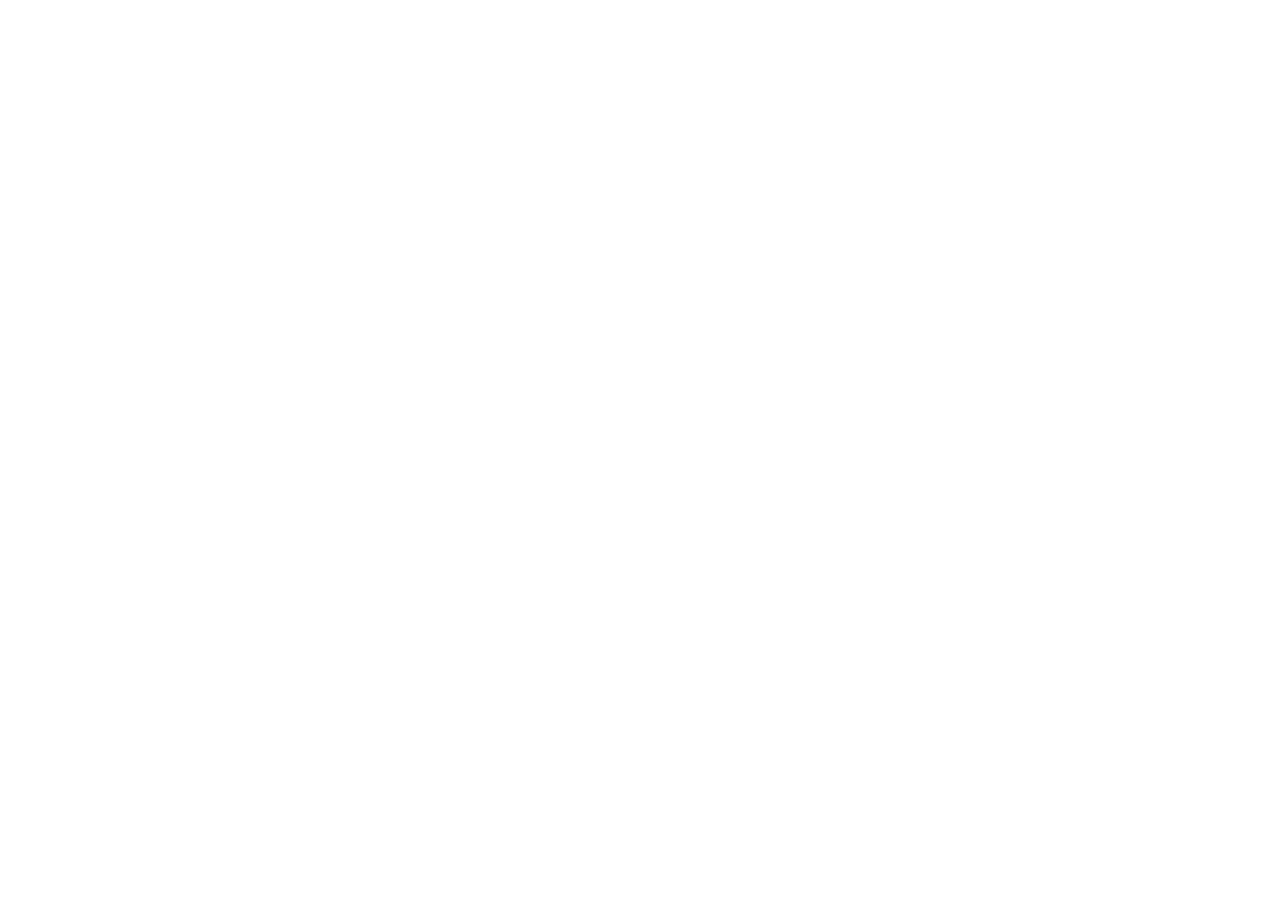
==== html-assignment/index.html @ 162c98f9 "Create new folder and add index file" ====
<!DOCTYPE html>
<html lang="en">
<head>
    <meta charset="UTF-8">
    <meta http-equiv="X-UA-Compatible" content="IE=edge">
    <meta name="viewport" content="width=device-width, initial-scale=1.0">
    <title>HTML-Assignment</title>
</head>
<body>
    
    
</body>
</html>
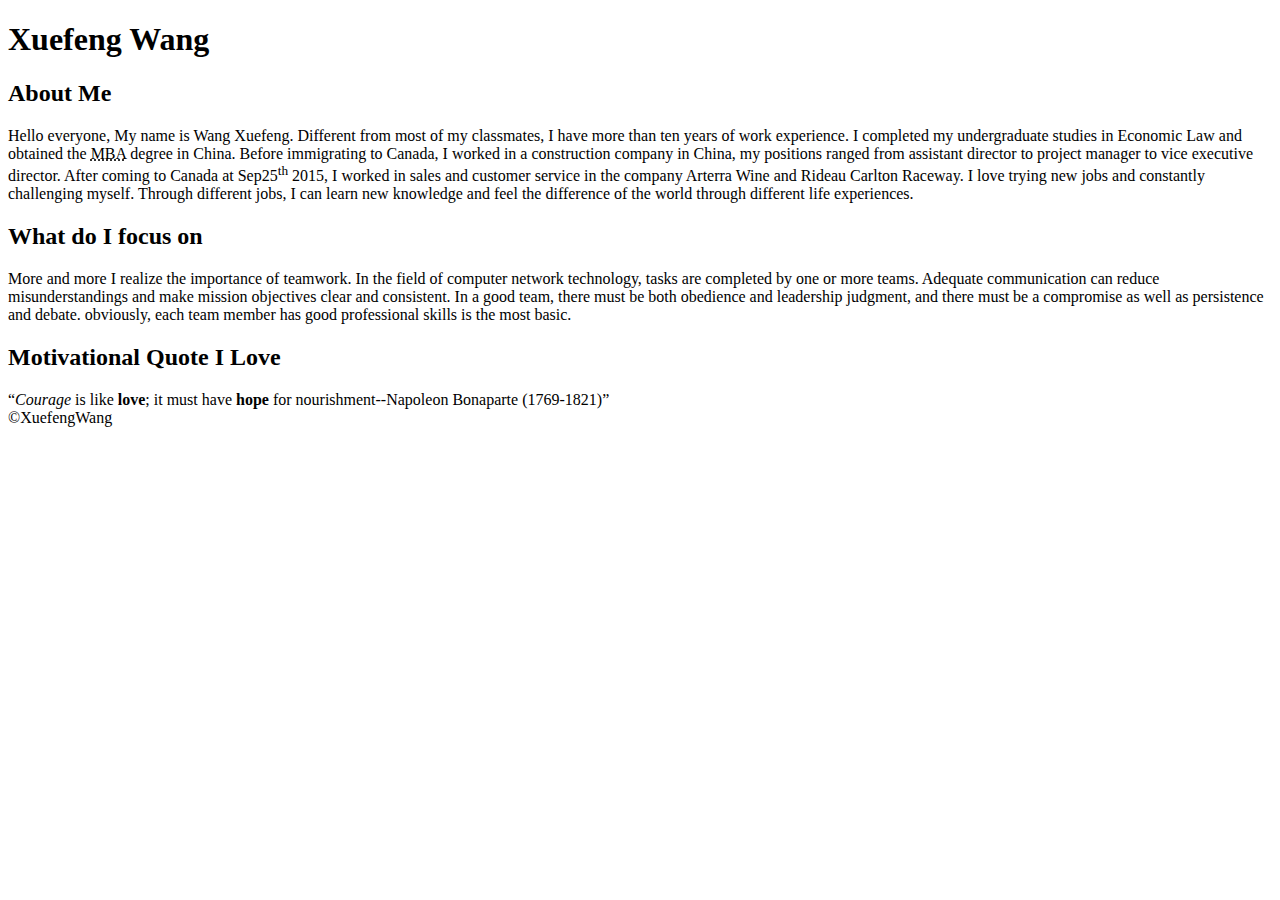
==== commit c97580ab: "Add information in the file" ====
--- a/html-assignment/index.html
+++ b/html-assignment/index.html
@@ -7,7 +7,23 @@
     <title>HTML-Assignment</title>
 </head>
 <body>
-    
-    
+
+<header>
+    <h1>Xuefeng Wang</h1>
+</header>
+<main>
+    <article>
+        <h2>About Me</h2>
+        <p>Hello everyone, My name is  Wang Xuefeng. Different from most of my classmates, I have more than ten years of work experience.  I completed my undergraduate studies in Economic Law and obtained the <abbr title="Master of Business Administration">MBA</abbr> degree in China. Before immigrating to Canada, I worked in a construction company in China, my positions ranged from assistant director to project manager to vice executive director. After coming to Canada at Sep25<sup>th</sup> 2015, I worked in sales and customer service in the company Arterra Wine and Rideau Carlton Raceway. I love trying new jobs and constantly challenging myself. Through different jobs, I can learn new knowledge and feel the difference of the world through different life experiences.</p>
+        <h2>What do I focus on</h2>
+        <p>More and more I realize the importance of teamwork. In the field of computer network technology, tasks are completed by one or more teams. Adequate communication can reduce misunderstandings and make mission objectives clear and consistent. In a good team, there must be both obedience and leadership judgment, and there must be a compromise as well as persistence and debate. obviously, each team member has good professional skills is the most basic.</p>
+        <h2>Motivational Quote I Love</h2>
+        <q><em>Courage</em> is like <strong>love</strong>; it must have <strong>hope</strong> for nourishment--Napoleon Bonaparte (1769-1821)</q>
+    </article>
+
+</main>
+
+<footer>&copy;XuefengWang</footer>
+
 </body>
 </html>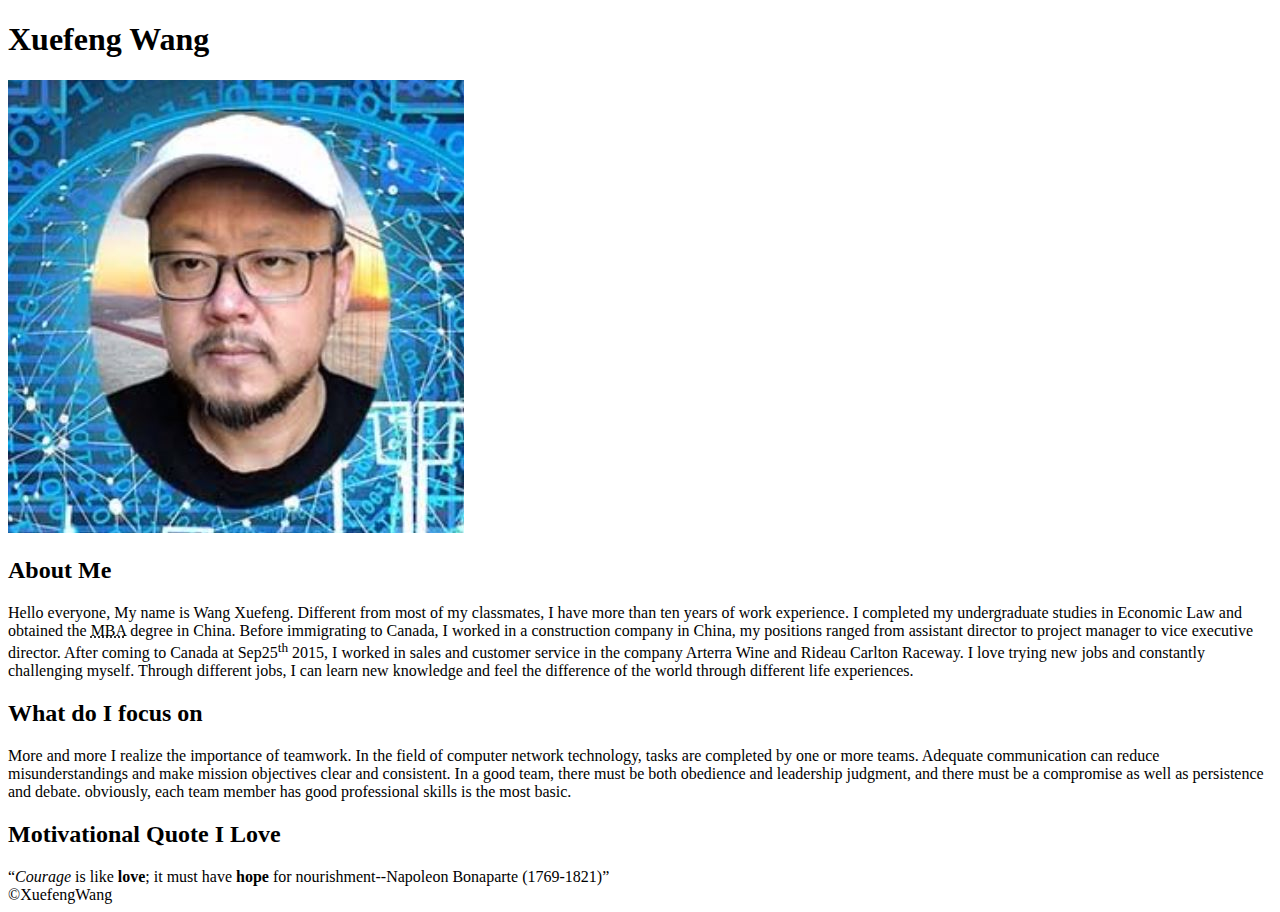
==== commit 5b048871: "add my face on the page" ====
--- a/html-assignment/index.html
+++ b/html-assignment/index.html
@@ -10,6 +10,7 @@
 
 <header>
     <h1>Xuefeng Wang</h1>
+    <img src="images/face.JPG" alt="my face">
 </header>
 <main>
     <article>
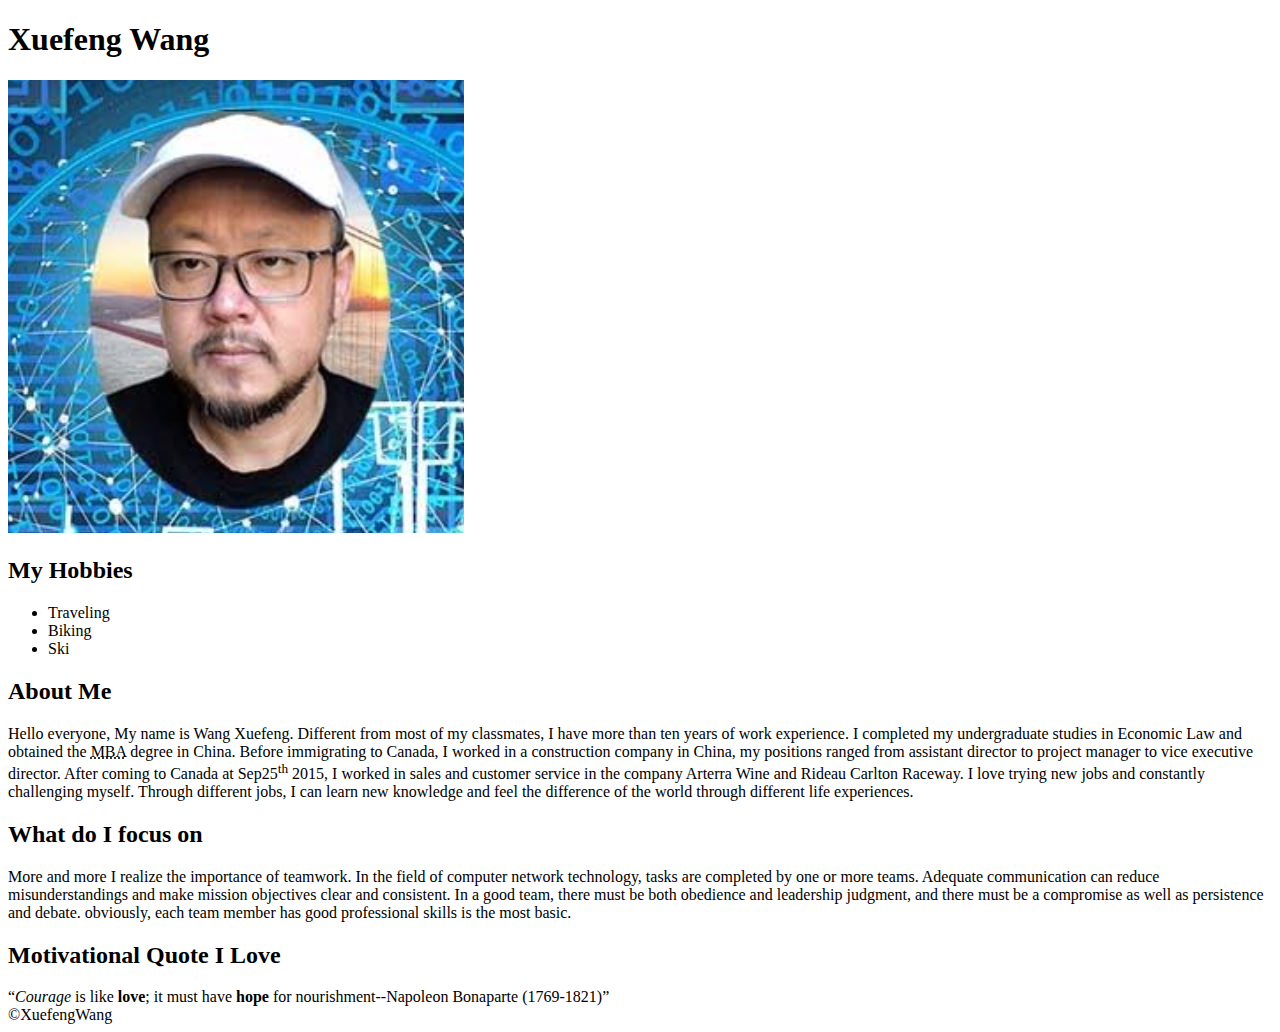
==== commit 69a55e21: "List my hobbies" ====
--- a/html-assignment/index.html
+++ b/html-assignment/index.html
@@ -14,6 +14,14 @@
 </header>
 <main>
     <article>
+        <h2>My Hobbies</h2>
+        <ul>
+            <li>Traveling</li>
+            <li>Biking</li>
+            <li>Ski</li>
+        </ul>
+    </article>
+    <article>
         <h2>About Me</h2>
         <p>Hello everyone, My name is  Wang Xuefeng. Different from most of my classmates, I have more than ten years of work experience.  I completed my undergraduate studies in Economic Law and obtained the <abbr title="Master of Business Administration">MBA</abbr> degree in China. Before immigrating to Canada, I worked in a construction company in China, my positions ranged from assistant director to project manager to vice executive director. After coming to Canada at Sep25<sup>th</sup> 2015, I worked in sales and customer service in the company Arterra Wine and Rideau Carlton Raceway. I love trying new jobs and constantly challenging myself. Through different jobs, I can learn new knowledge and feel the difference of the world through different life experiences.</p>
         <h2>What do I focus on</h2>
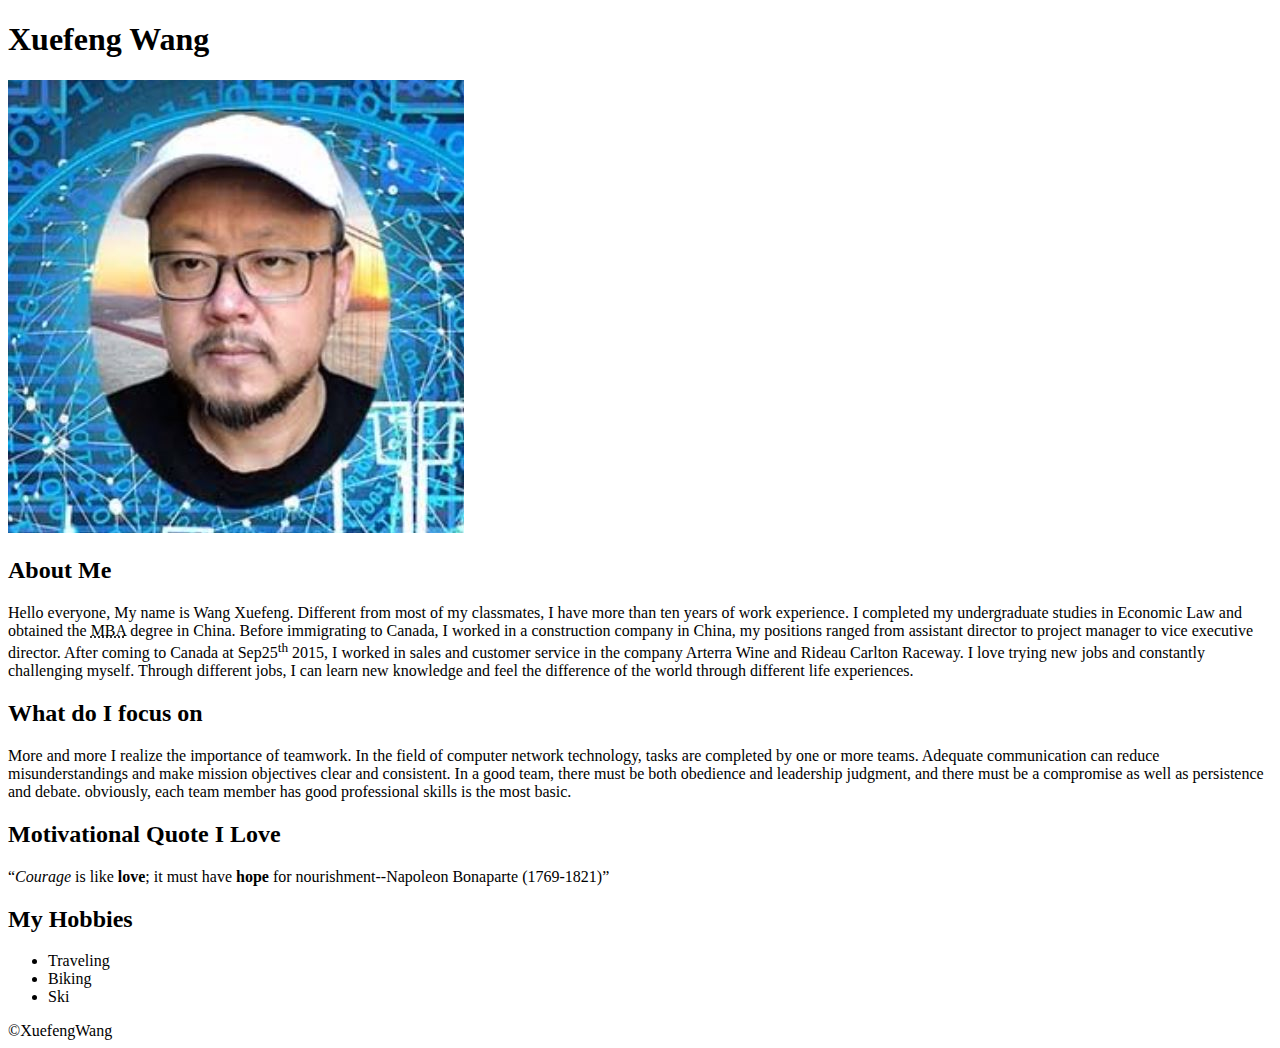
==== commit d69d4938: "create notes html file and add 5 html with description" ====
--- a/html-assignment/index.html
+++ b/html-assignment/index.html
@@ -13,6 +13,15 @@
     <img src="images/face.JPG" alt="my face">
 </header>
 <main>
+
+    <article>
+        <h2>About Me</h2>
+        <p>Hello everyone, My name is  Wang Xuefeng. Different from most of my classmates, I have more than ten years of work experience.  I completed my undergraduate studies in Economic Law and obtained the <abbr title="Master of Business Administration">MBA</abbr> degree in China. Before immigrating to Canada, I worked in a construction company in China, my positions ranged from assistant director to project manager to vice executive director. After coming to Canada at Sep25<sup>th</sup> 2015, I worked in sales and customer service in the company Arterra Wine and Rideau Carlton Raceway. I love trying new jobs and constantly challenging myself. Through different jobs, I can learn new knowledge and feel the difference of the world through different life experiences.</p>
+        <h2>What do I focus on</h2>
+        <p>More and more I realize the importance of teamwork. In the field of computer network technology, tasks are completed by one or more teams. Adequate communication can reduce misunderstandings and make mission objectives clear and consistent. In a good team, there must be both obedience and leadership judgment, and there must be a compromise as well as persistence and debate. obviously, each team member has good professional skills is the most basic.</p>
+        <h2>Motivational Quote I Love</h2>
+        <q><em>Courage</em> is like <strong>love</strong>; it must have <strong>hope</strong> for nourishment--Napoleon Bonaparte (1769-1821)</q>
+    </article>
     <article>
         <h2>My Hobbies</h2>
         <ul>
@@ -21,14 +30,6 @@
             <li>Ski</li>
         </ul>
     </article>
-    <article>
-        <h2>About Me</h2>
-        <p>Hello everyone, My name is  Wang Xuefeng. Different from most of my classmates, I have more than ten years of work experience.  I completed my undergraduate studies in Economic Law and obtained the <abbr title="Master of Business Administration">MBA</abbr> degree in China. Before immigrating to Canada, I worked in a construction company in China, my positions ranged from assistant director to project manager to vice executive director. After coming to Canada at Sep25<sup>th</sup> 2015, I worked in sales and customer service in the company Arterra Wine and Rideau Carlton Raceway. I love trying new jobs and constantly challenging myself. Through different jobs, I can learn new knowledge and feel the difference of the world through different life experiences.</p>
-        <h2>What do I focus on</h2>
-        <p>More and more I realize the importance of teamwork. In the field of computer network technology, tasks are completed by one or more teams. Adequate communication can reduce misunderstandings and make mission objectives clear and consistent. In a good team, there must be both obedience and leadership judgment, and there must be a compromise as well as persistence and debate. obviously, each team member has good professional skills is the most basic.</p>
-        <h2>Motivational Quote I Love</h2>
-        <q><em>Courage</em> is like <strong>love</strong>; it must have <strong>hope</strong> for nourishment--Napoleon Bonaparte (1769-1821)</q>
-    </article>
 
 </main>
 
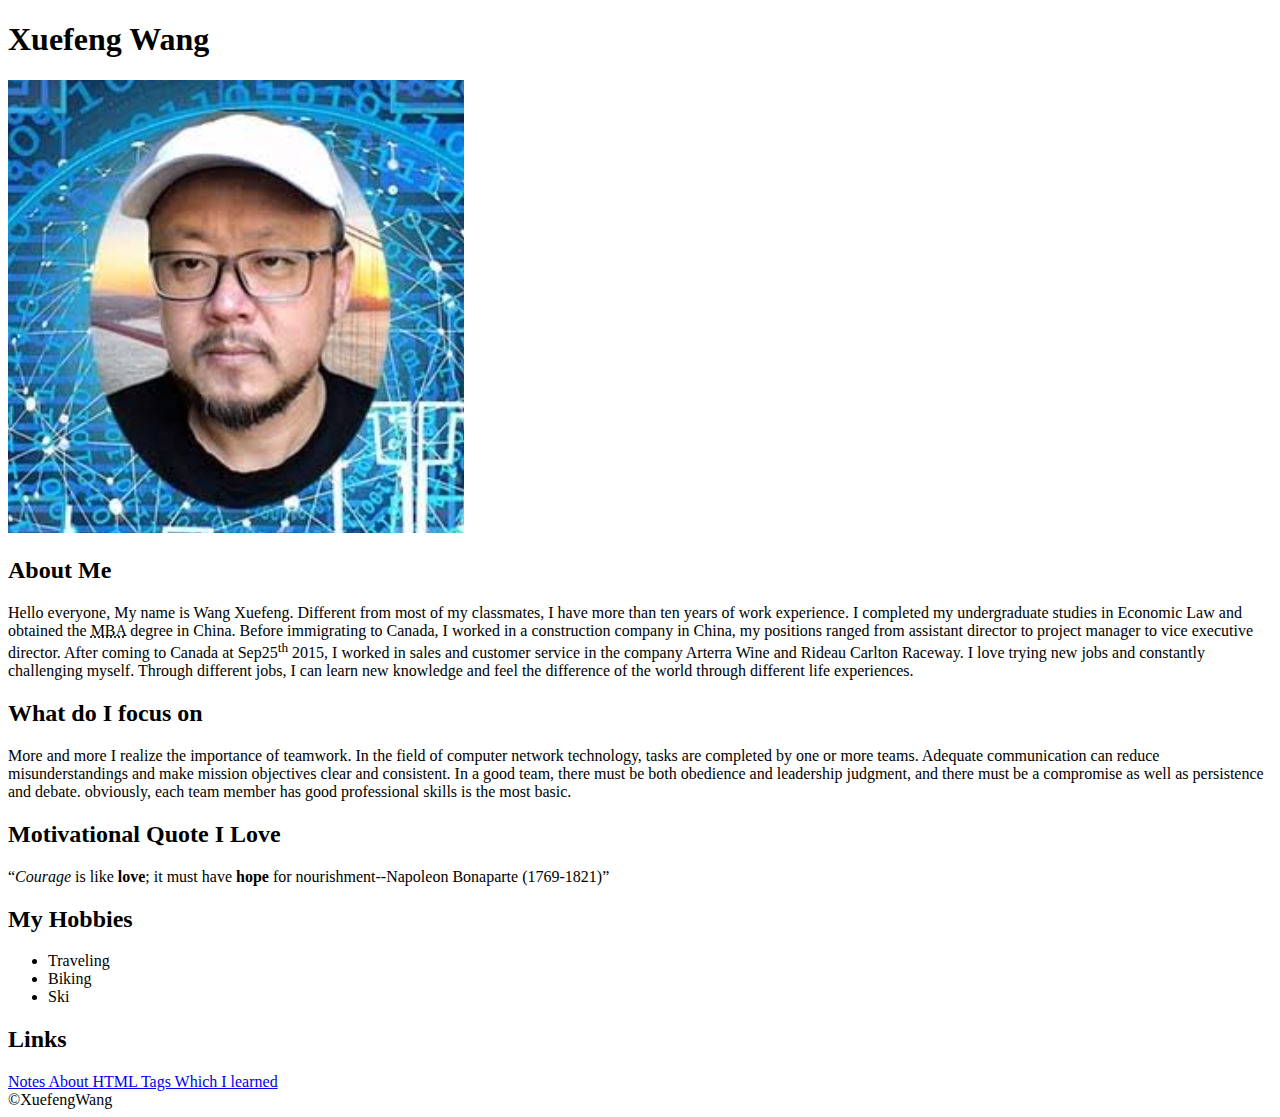
==== commit 3f859e9e: "add the navigation between index and notes html files" ====
--- a/html-assignment/index.html
+++ b/html-assignment/index.html
@@ -30,6 +30,14 @@
             <li>Ski</li>
         </ul>
     </article>
+    <article>
+        <h2>Links</h2>
+        <nav>
+            <a href="wang0584.github.io/html-assignment/notes.html" target="_blank">Notes About HTML Tags Which I learned</a>
+        </nav>
+
+    </article>
+
 
 </main>
 
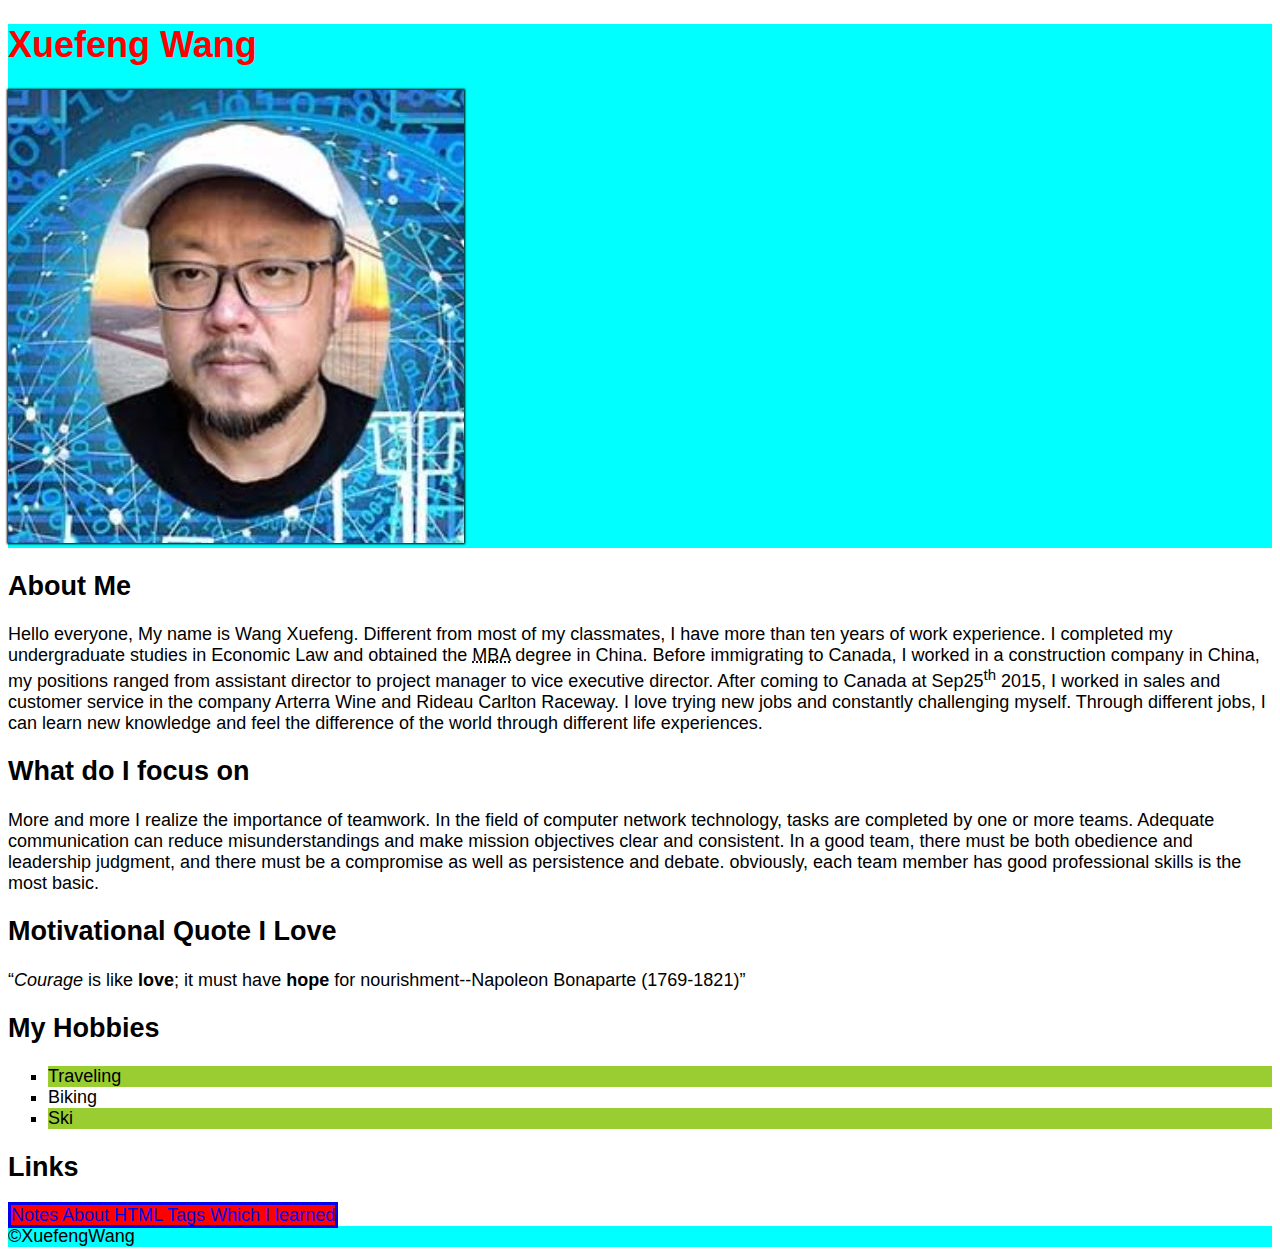
==== commit b40a8955: "completed requirements" ====
--- a/html-assignment/index.html
+++ b/html-assignment/index.html
@@ -5,12 +5,13 @@
     <meta http-equiv="X-UA-Compatible" content="IE=edge">
     <meta name="viewport" content="width=device-width, initial-scale=1.0">
     <title>HTML-Assignment</title>
+    <link href="css/main.css" rel="stylesheet">
 </head>
 <body>
 
 <header>
-    <h1>Xuefeng Wang</h1>
-    <img src="images/face.JPG" alt="my face">
+    <h1 class="site-title">Xuefeng Wang</h1>
+    <img id="my-image" src="images/face.JPG" alt="my face">
 </header>
 <main>
 
@@ -33,7 +34,7 @@
     <article>
         <h2>Links</h2>
         <nav>
-            <a href="wang0584.github.io/html-assignment/notes.html" target="_blank">Notes About HTML Tags Which I learned</a>
+            <a href="https://wang0584.github.io/html-assignment/notes.html" target="_blank">Notes About HTML Tags Which I learned</a>
         </nav>
 
     </article>
--- a/html-assignment/css/main.css
+++ b/html-assignment/css/main.css
@@ -0,0 +1,34 @@
+body {
+    font-family: 'Franklin Gothic Medium', 'Arial Narrow', Arial, sans-serif;
+    font-size: 18px;
+}
+
+header, footer {
+    background-color: aqua;
+}
+
+.site-title {
+    color: red;
+}
+
+#my-image {
+    box-shadow: 0 0 2px 1px black;
+}
+
+ul {
+    list-style-type: square;
+}
+
+ul li:nth-child(odd) {
+    background: yellowgreen;
+}
+
+a {
+    text-decoration: none;
+    background: red;
+    border: solid;
+}
+
+a:hover {
+    background-color:yellow;
+}